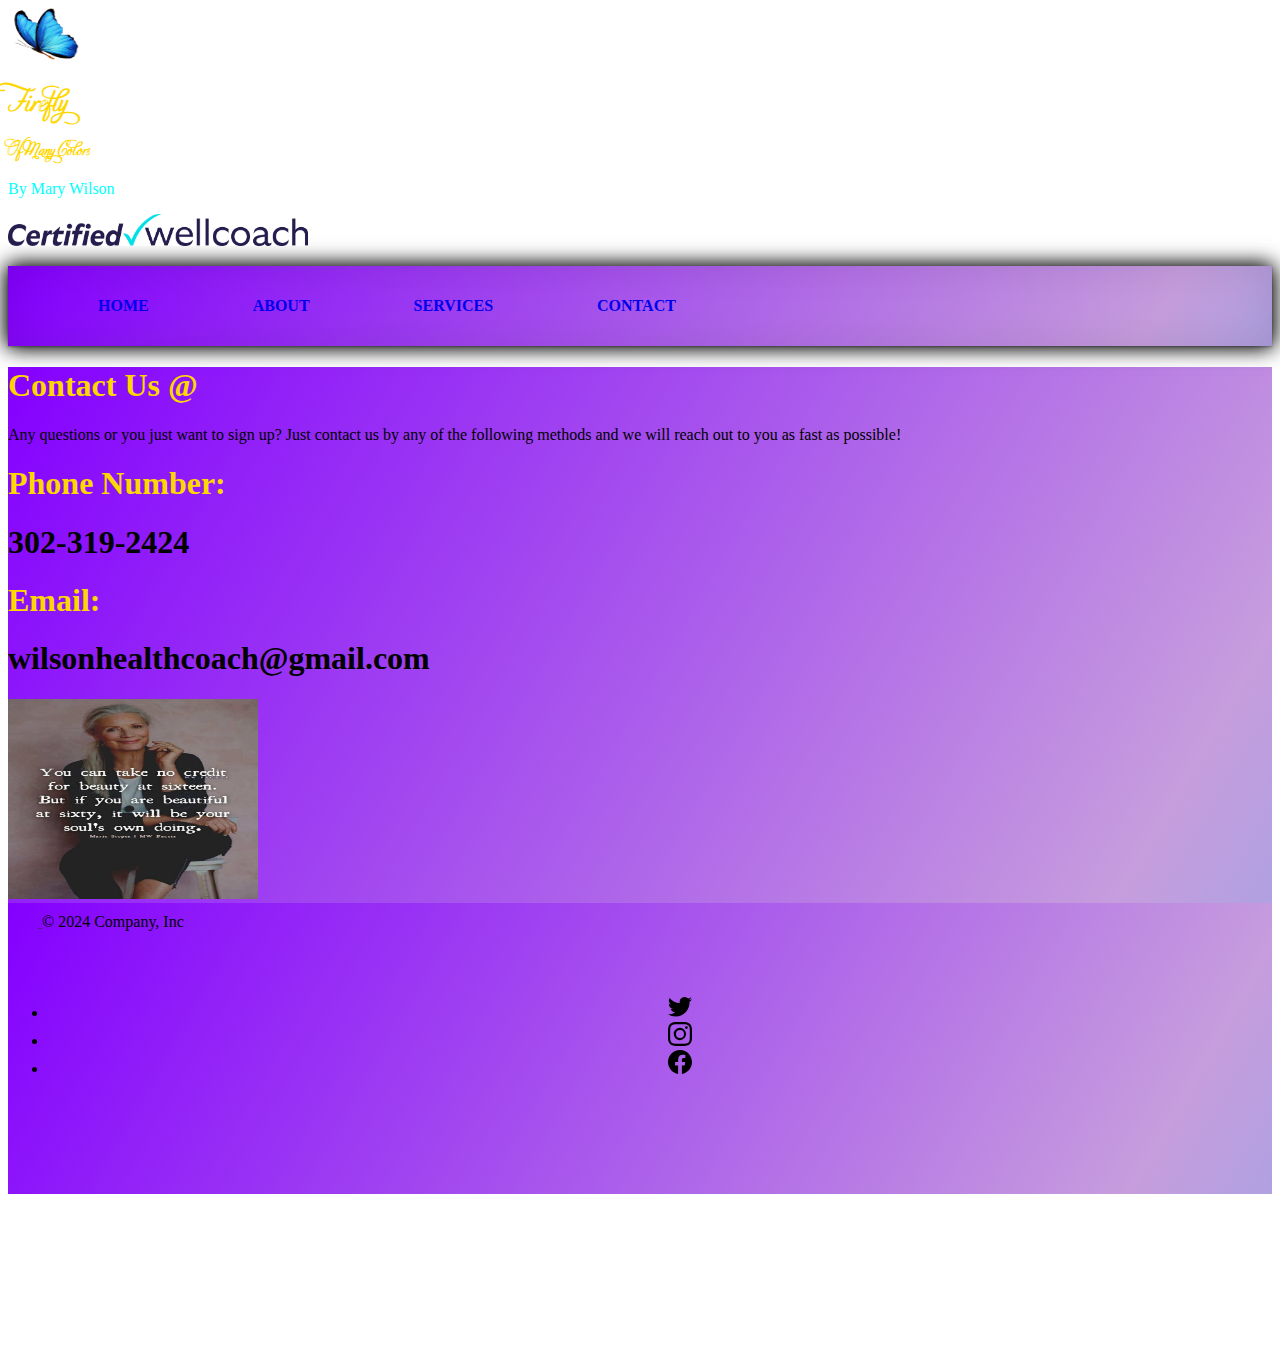
==== contact.html @ f336db40 "Update contact.html" ====
<!DOCTYPE html>
<html lang = "en">

<head>
    <meta charset="UTF-8">
    <meta name="viewport" content="width=device-width, initial-scale=1.0">
    <title>FireFly</title>
    <link href="https://cdn.jsdelivr.net/npm/bootstrap@5.3.0-alpha3/dist/css/bootstrap.min.css" rel="stylesheet"
        integrity="sha384-KK94CHFLLe+nY2dmCWGMq91rCGa5gtU4mk92HdvYe+M/SXH301p5ILy+dN9+nJOZ" crossorigin="anonymous">
    <link rel="stylesheet" href="./solution.css">
</head>
<body>
<!-- Title -->
    <section id="Firefly title">
        <div class="px-4 py-5 text-center .title-background">
            <img class="d-block mx-auto mb-4" src="beautiful-wings-blue-butterfly-isolated-white-background_153912-4688.avif" alt="Butterfly" width="72" height="57">
            <h1 style="font-family:'Adios Script Pro Regular'; color: gold" class="display-5 fw-bold" >Firefly</h1>
            <h3 style="font-family:'Adios Script Pro Regular'; color: gold" class="display-5 fw-bold" >Of Many Colors</h3>
            <div class="col-lg-6 mx-auto">
                <p style = "color:aqua"class="lead mb-4">By Mary Wilson</p>
            </div>
            
            <div class="col-lg-6 mx-auto">
              <img src="Cert_Logo (1).jpg" alt="Certified logo" width="300">
            </div>
        </div>
        

    </section>

<!-- NavBar-->
<section id="FireFly Navbar" class="gradient-background">
  <nav class="shadow">
      <ul>
          <li><a href = "https://rbague24.github.io/Firefly/home.html">Home</a></li>
          <li><a href = "https://rbague24.github.io/Firefly/about.html">About</a></li>
          <li><a href = "https://rbague24.github.io/Firefly/services.html">Services</a></li>
          <li><a href = "https://rbague24.github.io/Firefly/contact.html">Contact</a></li>
      </ul>
  </nav>


</section>

<!--Contact Section-->
<div class="px-4 pt-5 my-5 text-center border-bottom gradient-background">
    <h1 class="display-4 fw-bold" style = "color: gold;">Contact Us @</h1>
    <div class="col-lg-6 mx-auto">
      <p class="lead mb-4">Any questions or you just want to sign up? Just contact us by any of the following methods and we will reach out to you as fast as possible!</p>
      <div class="d-grid gap-2 d-sm-flex justify-content-sm-center mb-5">
        <h1 style="color: gold;">Phone Number: </h1>
        <h1>302-319-2424</h1>

        <!-- <button type="button" class="btn btn-primary btn-lg px-4 me-sm-3">Primary button</button>
        <button type="button" class="btn btn-outline-secondary btn-lg px-4">Secondary</button> -->
      </div>
      <div class="d-grid gap-2 d-sm-flex justify-content-sm-center mb-5">
        <h1 style = "color: gold;">Email:</h1>
        <h1>wilsonhealthcoach@gmail.com</h1>

        <!-- <button type="button" class="btn btn-primary btn-lg px-4 me-sm-3">Primary button</button>
        <button type="button" class="btn btn-outline-secondary btn-lg px-4">Secondary</button> -->
      </div>
    </div>
    <div class="overflow-hidden" style="max-height: 30vh;">
      <div class="container px-5">
        <img src="Credit.jpg" class="img-fluid border rounded-3 shadow-lg mb-4" alt="Example image" width="250" height="200" loading="lazy">
      </div>
    </div>
  </div>


  <!--Bottom Jawn-->
  <div class="gradient-background">
    <footer class="d-flex flex-wrap justify-content-between align-items-center py-3 my-4 border-top">
      <div class="col-md-4 d-flex align-items-center">
        <a href="" class="mb-3 me-2 mb-md-0 text-body-secondary text-decoration-none lh-1">
          <svg class="bi" width="30" height="24"><use xlink:href="#"></use></svg>
        </a>
        <span class="mb-3 mb-md-0 text-body-secondary">© 2024 Company, Inc</span>
      </div>
  
      <ul class="nav col-md-4 justify-content-end list-unstyled d-flex">
        <li class="ms-3"><a class="text-body-secondary" href="#"><svg class="bi" width="24" height="24"><use xlink:href="#twitter"></use></svg></a></li>
        <li class="ms-3"><a class="text-body-secondary" href="#"><svg class="bi" width="24" height="24"><use xlink:href="#instagram"></use></svg></a></li>
        <li class="ms-3"><a class="text-body-secondary" href="#"><svg class="bi" width="24" height="24"><use xlink:href="#facebook"></use></svg></a></li>
      </ul>
    </footer>
  </div>

</body>

<script src="https://cdn.jsdelivr.net/npm/bootstrap@5.3.3/dist/js/bootstrap.bundle.min.js" integrity="sha384-YvpcrYf0tY3lHB60NNkmXc5s9fDVZLESaAA55NDzOxhy9GkcIdslK1eN7N6jIeHz" crossorigin="anonymous"></script>

<!--Icons-->
<svg xmlns="http://www.w3.org/2000/svg" class="d-none">
  <symbol id="bootstrap" viewBox="0 0 118 94">
    <title>Bootstrap</title>
    <path fill-rule="evenodd" clip-rule="evenodd" d="M24.509 0c-6.733 0-11.715 5.893-11.492 12.284.214 6.14-.064 14.092-2.066 20.577C8.943 39.365 5.547 43.485 0 44.014v5.972c5.547.529 8.943 4.649 10.951 11.153 2.002 6.485 2.28 14.437 2.066 20.577C12.794 88.106 17.776 94 24.51 94H93.5c6.733 0 11.714-5.893 11.491-12.284-.214-6.14.064-14.092 2.066-20.577 2.009-6.504 5.396-10.624 10.943-11.153v-5.972c-5.547-.529-8.934-4.649-10.943-11.153-2.002-6.484-2.28-14.437-2.066-20.577C105.214 5.894 100.233 0 93.5 0H24.508zM80 57.863C80 66.663 73.436 72 62.543 72H44a2 2 0 01-2-2V24a2 2 0 012-2h18.437c9.083 0 15.044 4.92 15.044 12.474 0 5.302-4.01 10.049-9.119 10.88v.277C75.317 46.394 80 51.21 80 57.863zM60.521 28.34H49.948v14.934h8.905c6.884 0 10.68-2.772 10.68-7.727 0-4.643-3.264-7.207-9.012-7.207zM49.948 49.2v16.458H60.91c7.167 0 10.964-2.876 10.964-8.281 0-5.406-3.903-8.178-11.425-8.178H49.948z"></path>
  </symbol>
  <symbol id="facebook" viewBox="0 0 16 16">
    <path d="M16 8.049c0-4.446-3.582-8.05-8-8.05C3.58 0-.002 3.603-.002 8.05c0 4.017 2.926 7.347 6.75 7.951v-5.625h-2.03V8.05H6.75V6.275c0-2.017 1.195-3.131 3.022-3.131.876 0 1.791.157 1.791.157v1.98h-1.009c-.993 0-1.303.621-1.303 1.258v1.51h2.218l-.354 2.326H9.25V16c3.824-.604 6.75-3.934 6.75-7.951z"></path>
  </symbol>
  <symbol id="instagram" viewBox="0 0 16 16">
      <path d="M8 0C5.829 0 5.556.01 4.703.048 3.85.088 3.269.222 2.76.42a3.917 3.917 0 0 0-1.417.923A3.927 3.927 0 0 0 .42 2.76C.222 3.268.087 3.85.048 4.7.01 5.555 0 5.827 0 8.001c0 2.172.01 2.444.048 3.297.04.852.174 1.433.372 1.942.205.526.478.972.923 1.417.444.445.89.719 1.416.923.51.198 1.09.333 1.942.372C5.555 15.99 5.827 16 8 16s2.444-.01 3.298-.048c.851-.04 1.434-.174 1.943-.372a3.916 3.916 0 0 0 1.416-.923c.445-.445.718-.891.923-1.417.197-.509.332-1.09.372-1.942C15.99 10.445 16 10.173 16 8s-.01-2.445-.048-3.299c-.04-.851-.175-1.433-.372-1.941a3.926 3.926 0 0 0-.923-1.417A3.911 3.911 0 0 0 13.24.42c-.51-.198-1.092-.333-1.943-.372C10.443.01 10.172 0 7.998 0h.003zm-.717 1.442h.718c2.136 0 2.389.007 3.232.046.78.035 1.204.166 1.486.275.373.145.64.319.92.599.28.28.453.546.598.92.11.281.24.705.275 1.485.039.843.047 1.096.047 3.231s-.008 2.389-.047 3.232c-.035.78-.166 1.203-.275 1.485a2.47 2.47 0 0 1-.599.919c-.28.28-.546.453-.92.598-.28.11-.704.24-1.485.276-.843.038-1.096.047-3.232.047s-2.39-.009-3.233-.047c-.78-.036-1.203-.166-1.485-.276a2.478 2.478 0 0 1-.92-.598 2.48 2.48 0 0 1-.6-.92c-.109-.281-.24-.705-.275-1.485-.038-.843-.046-1.096-.046-3.233 0-2.136.008-2.388.046-3.231.036-.78.166-1.204.276-1.486.145-.373.319-.64.599-.92.28-.28.546-.453.92-.598.282-.11.705-.24 1.485-.276.738-.034 1.024-.044 2.515-.045v.002zm4.988 1.328a.96.96 0 1 0 0 1.92.96.96 0 0 0 0-1.92zm-4.27 1.122a4.109 4.109 0 1 0 0 8.217 4.109 4.109 0 0 0 0-8.217zm0 1.441a2.667 2.667 0 1 1 0 5.334 2.667 2.667 0 0 1 0-5.334z"></path>
  </symbol>
  <symbol id="twitter" viewBox="0 0 16 16">
    <path d="M5.026 15c6.038 0 9.341-5.003 9.341-9.334 0-.14 0-.282-.006-.422A6.685 6.685 0 0 0 16 3.542a6.658 6.658 0 0 1-1.889.518 3.301 3.301 0 0 0 1.447-1.817 6.533 6.533 0 0 1-2.087.793A3.286 3.286 0 0 0 7.875 6.03a9.325 9.325 0 0 1-6.767-3.429 3.289 3.289 0 0 0 1.018 4.382A3.323 3.323 0 0 1 .64 6.575v.045a3.288 3.288 0 0 0 2.632 3.218 3.203 3.203 0 0 1-.865.115 3.23 3.23 0 0 1-.614-.057 3.283 3.283 0 0 0 3.067 2.277A6.588 6.588 0 0 1 .78 13.58a6.32 6.32 0 0 1-.78-.045A9.344 9.344 0 0 0 5.026 15z"></path>
  </symbol>
</svg>

</html>
---- solution.css ----
.gradient-background {
  background: linear-gradient(300deg, #00bfff, #6b00a862, #8400ff);
  background-size: 180% 180%;
  animation: gradient-animation 18s ease infinite;
}

@keyframes gradient-animation {
  0% {
    background-position: 0% 50%;
  }
  50% {
    background-position: 100% 50%;
  }
  100% {
    background-position: 0% 50%;
  }
}

.title-background{
  background-color: rgb(44, 43, 43);

}

.icon-square {
  width: 3rem;
  height: 3rem;
  border-radius: 0.75rem;
}

.profile-img {
  border-radius: 50%;
  height: 100px;
}

@font-face {
  font-family: 'Adios Script Pro Regular';
  font-style: normal;
  font-weight: normal;
  src: local('Adios Script Pro Regular'), url('Adios Script Pro.woff') format('woff');
  }

.nav{
  margin: auto;
  position: relative;
  text-align: center;
  height: 200px;
  margin-top: 5%;
  width: 100%
}

.nav ul{
  list-style: none;
}

nav ul li{
  display: inline-block;
  padding: 15px 0;
}

nav ul li a{
  font-weight: bold;
  font-family: poppins;
  text-decoration: none;
  line-height: 50px;
  text-transform: uppercase;
  padding: 50px

}

nav ul li a:hover{
  color: yellow;
  
  
}

.shadow{
  position: relative;
  box-shadow: 0 1px 2px rgba(0,0,0,0.3), 0 0 50px rgba(0,0,0,0.1) inset;
}
.shadow:before,
.shadow:after{
  content:'';
  position: absolute;
  z-index: -1;
  box-shadow: 0 0 20px rgba(0,0,0,0.8);
  top:0%;
  bottom: 0;
  left: 0px;
  right: 0px;
}
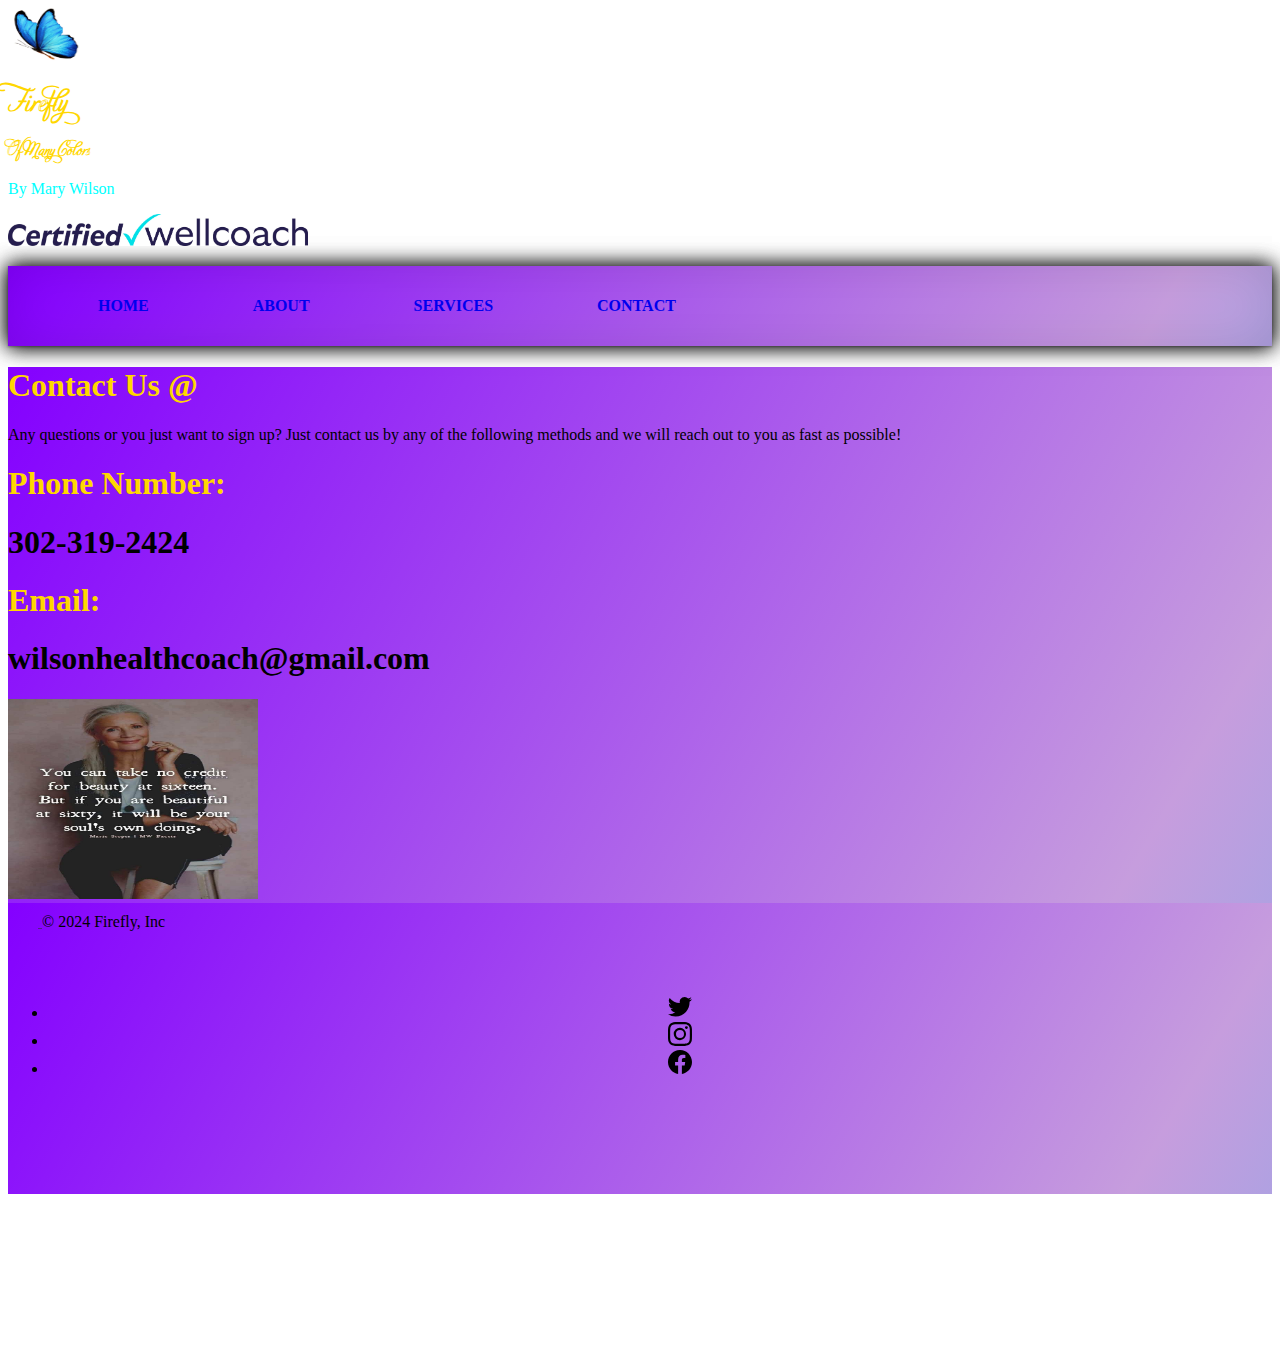
==== commit 2f520ad4: "Update contact.html" ====
--- a/contact.html
+++ b/contact.html
@@ -77,7 +77,7 @@
         <a href="" class="mb-3 me-2 mb-md-0 text-body-secondary text-decoration-none lh-1">
           <svg class="bi" width="30" height="24"><use xlink:href="#"></use></svg>
         </a>
-        <span class="mb-3 mb-md-0 text-body-secondary">© 2024 Company, Inc</span>
+        <span class="mb-3 mb-md-0 text-body-secondary">© 2024 Firefly, Inc</span>
       </div>
   
       <ul class="nav col-md-4 justify-content-end list-unstyled d-flex">
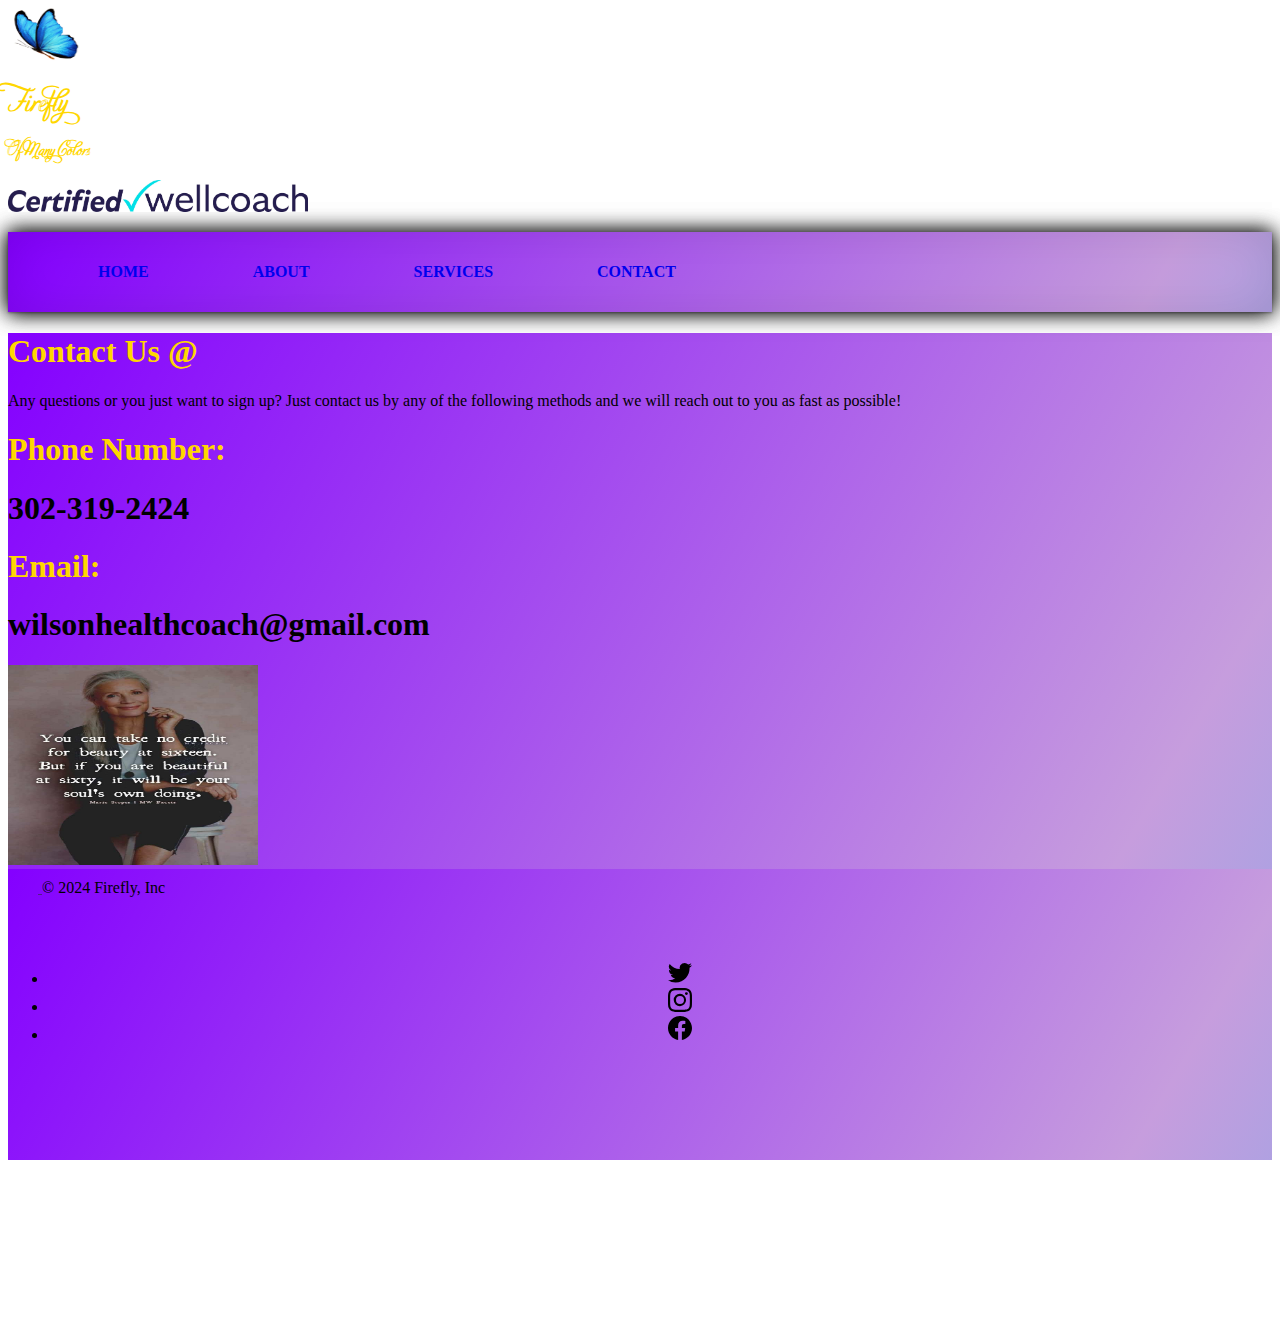
==== commit bb13e48c: "Update contact.html" ====
--- a/contact.html
+++ b/contact.html
@@ -17,7 +17,6 @@
             <h1 style="font-family:'Adios Script Pro Regular'; color: gold" class="display-5 fw-bold" >Firefly</h1>
             <h3 style="font-family:'Adios Script Pro Regular'; color: gold" class="display-5 fw-bold" >Of Many Colors</h3>
             <div class="col-lg-6 mx-auto">
-                <p style = "color:aqua"class="lead mb-4">By Mary Wilson</p>
             </div>
             
             <div class="col-lg-6 mx-auto">
@@ -62,7 +61,7 @@
         <button type="button" class="btn btn-outline-secondary btn-lg px-4">Secondary</button> -->
       </div>
     </div>
-    <div class="overflow-hidden" style="max-height: 30vh;">
+    <div class="overflow" style="">
       <div class="container px-5">
         <img src="Credit.jpg" class="img-fluid border rounded-3 shadow-lg mb-4" alt="Example image" width="250" height="200" loading="lazy">
       </div>
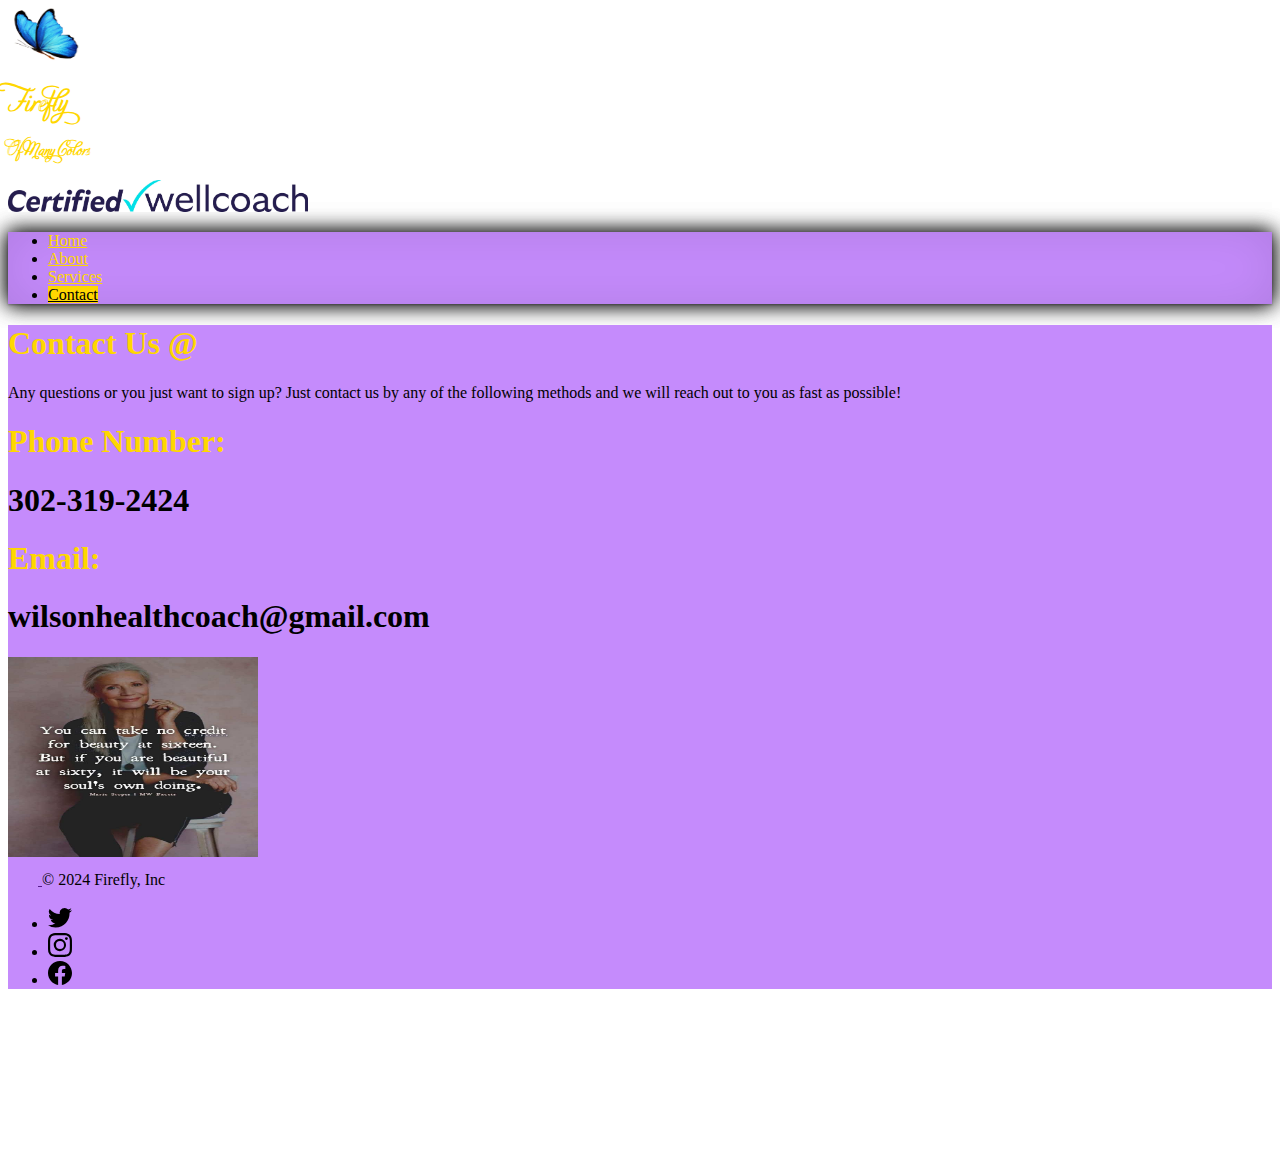
==== commit 06a1a697: "Update contact.html" ====
--- a/contact.html
+++ b/contact.html
@@ -28,18 +28,18 @@
     </section>
 
 <!-- NavBar-->
-<section id="FireFly Navbar" class="gradient-background">
-  <nav class="shadow">
-      <ul>
-          <li><a href = "https://rbague24.github.io/Firefly/home.html">Home</a></li>
-          <li><a href = "https://rbague24.github.io/Firefly/about.html">About</a></li>
-          <li><a href = "https://rbague24.github.io/Firefly/services.html">Services</a></li>
-          <li><a href = "https://rbague24.github.io/Firefly/contact.html">Contact</a></li>
-      </ul>
-  </nav>
-
-
-</section>
+    <section id="FireFly Navbar" class="gradient-background">
+            <div class="gradient-background shadow">
+              <header class="d-flex justify-content-center py-3">
+                <ul class="nav nav-pills">
+                  <li class="nav-item"><a href="https://rbague24.github.io/Firefly/home.html" class="nav-link" style="color: gold;">Home</a></li>
+                  <li class="nav-item"><a href="https://rbague24.github.io/Firefly/about.html" class="nav-link" style="color: gold;">About</a></li>
+                  <li class="nav-item"><a href="https://rbague24.github.io/Firefly/services.html" class="nav-link" style="color: gold;">Services</a></li>
+                  <li class="nav-item"><a href="https://rbague24.github.io/Firefly/contact.html" class="nav-link active" aria-current="page" style="background-color: gold; color: black;">Contact</a></li>
+                </ul>
+              </header>
+            </div>
+    </section>
 
 <!--Contact Section-->
 <div class="px-4 pt-5 my-5 text-center border-bottom gradient-background">
--- a/solution.css
+++ b/solution.css
@@ -1,5 +1,5 @@
 .gradient-background {
-  background: linear-gradient(300deg, #00bfff, #6b00a862, #8400ff);
+  background: #c58bfc;
   background-size: 180% 180%;
   animation: gradient-animation 18s ease infinite;
 }
@@ -39,11 +39,11 @@
   src: local('Adios Script Pro Regular'), url('Adios Script Pro.woff') format('woff');
   }
 
-.nav{
+nav{
   margin: auto;
   position: relative;
   text-align: center;
-  height: 200px;
+  height: 80px;
   margin-top: 5%;
   width: 100%
 }
@@ -59,6 +59,7 @@
 
 nav ul li a{
   font-weight: bold;
+  color: gold;
   font-family: poppins;
   text-decoration: none;
   line-height: 50px;
@@ -68,7 +69,7 @@
 }
 
 nav ul li a:hover{
-  color: yellow;
+  color: goldenrod;
   
   
 }
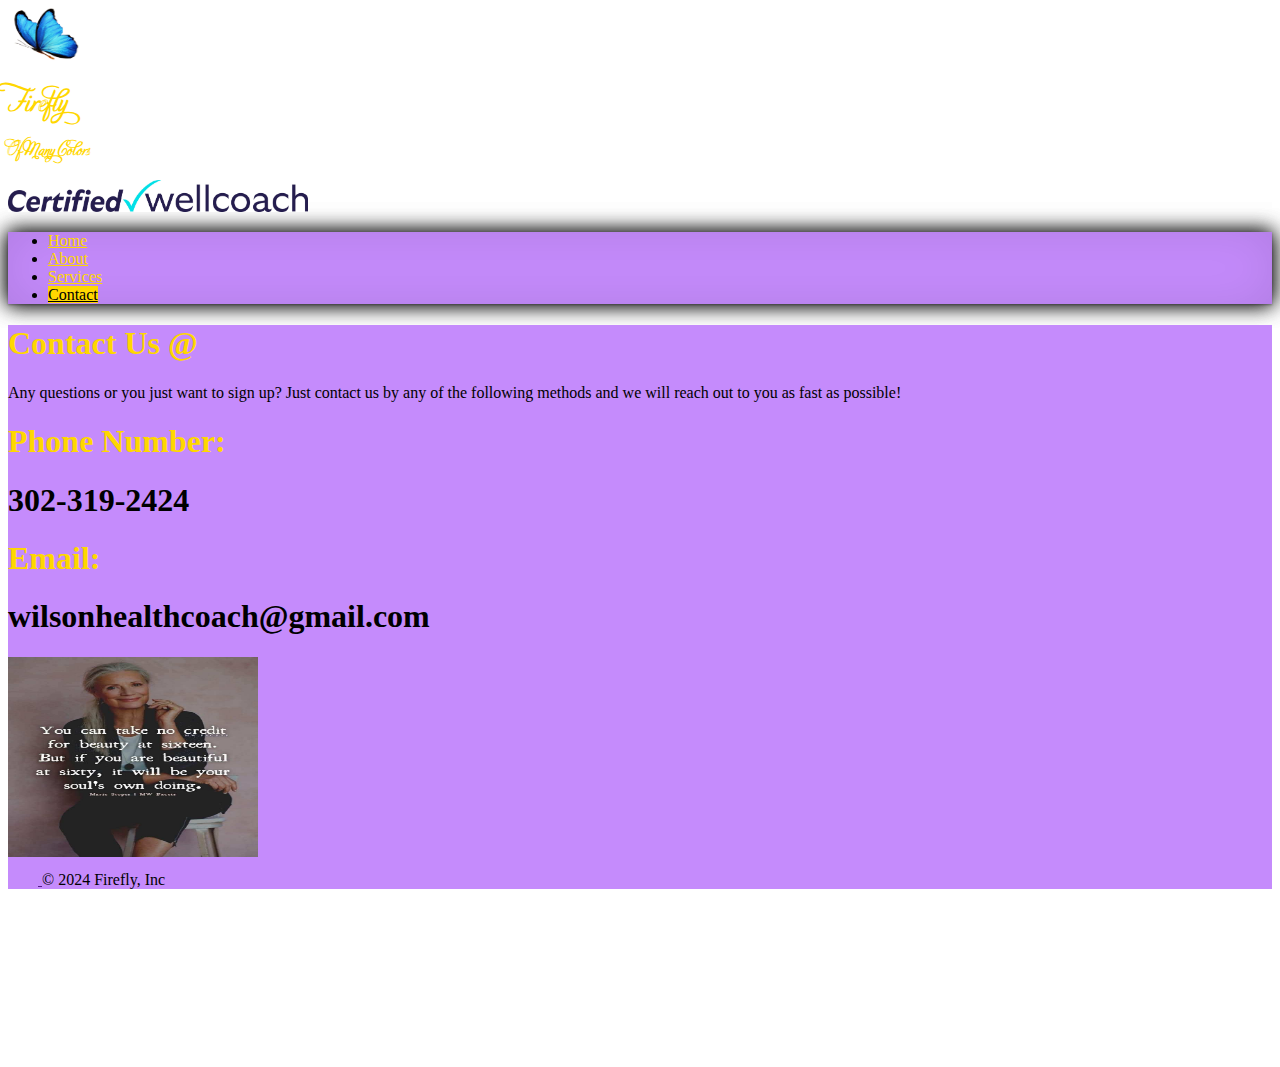
==== commit e0ee19bf: "Update contact.html" ====
--- a/contact.html
+++ b/contact.html
@@ -71,7 +71,7 @@
 
   <!--Bottom Jawn-->
   <div class="gradient-background">
-    <footer class="d-flex flex-wrap justify-content-between align-items-center py-3 my-4 border-top">
+    <footer class="d-flex flex-wrap justify-content-between align-items-center py-3 border-top">
       <div class="col-md-4 d-flex align-items-center">
         <a href="" class="mb-3 me-2 mb-md-0 text-body-secondary text-decoration-none lh-1">
           <svg class="bi" width="30" height="24"><use xlink:href="#"></use></svg>
@@ -80,9 +80,9 @@
       </div>
   
       <ul class="nav col-md-4 justify-content-end list-unstyled d-flex">
-        <li class="ms-3"><a class="text-body-secondary" href="#"><svg class="bi" width="24" height="24"><use xlink:href="#twitter"></use></svg></a></li>
+<!--         <li class="ms-3"><a class="text-body-secondary" href="#"><svg class="bi" width="24" height="24"><use xlink:href="#twitter"></use></svg></a></li>
         <li class="ms-3"><a class="text-body-secondary" href="#"><svg class="bi" width="24" height="24"><use xlink:href="#instagram"></use></svg></a></li>
-        <li class="ms-3"><a class="text-body-secondary" href="#"><svg class="bi" width="24" height="24"><use xlink:href="#facebook"></use></svg></a></li>
+        <li class="ms-3"><a class="text-body-secondary" href="#"><svg class="bi" width="24" height="24"><use xlink:href="#facebook"></use></svg></a></li> -->
       </ul>
     </footer>
   </div>
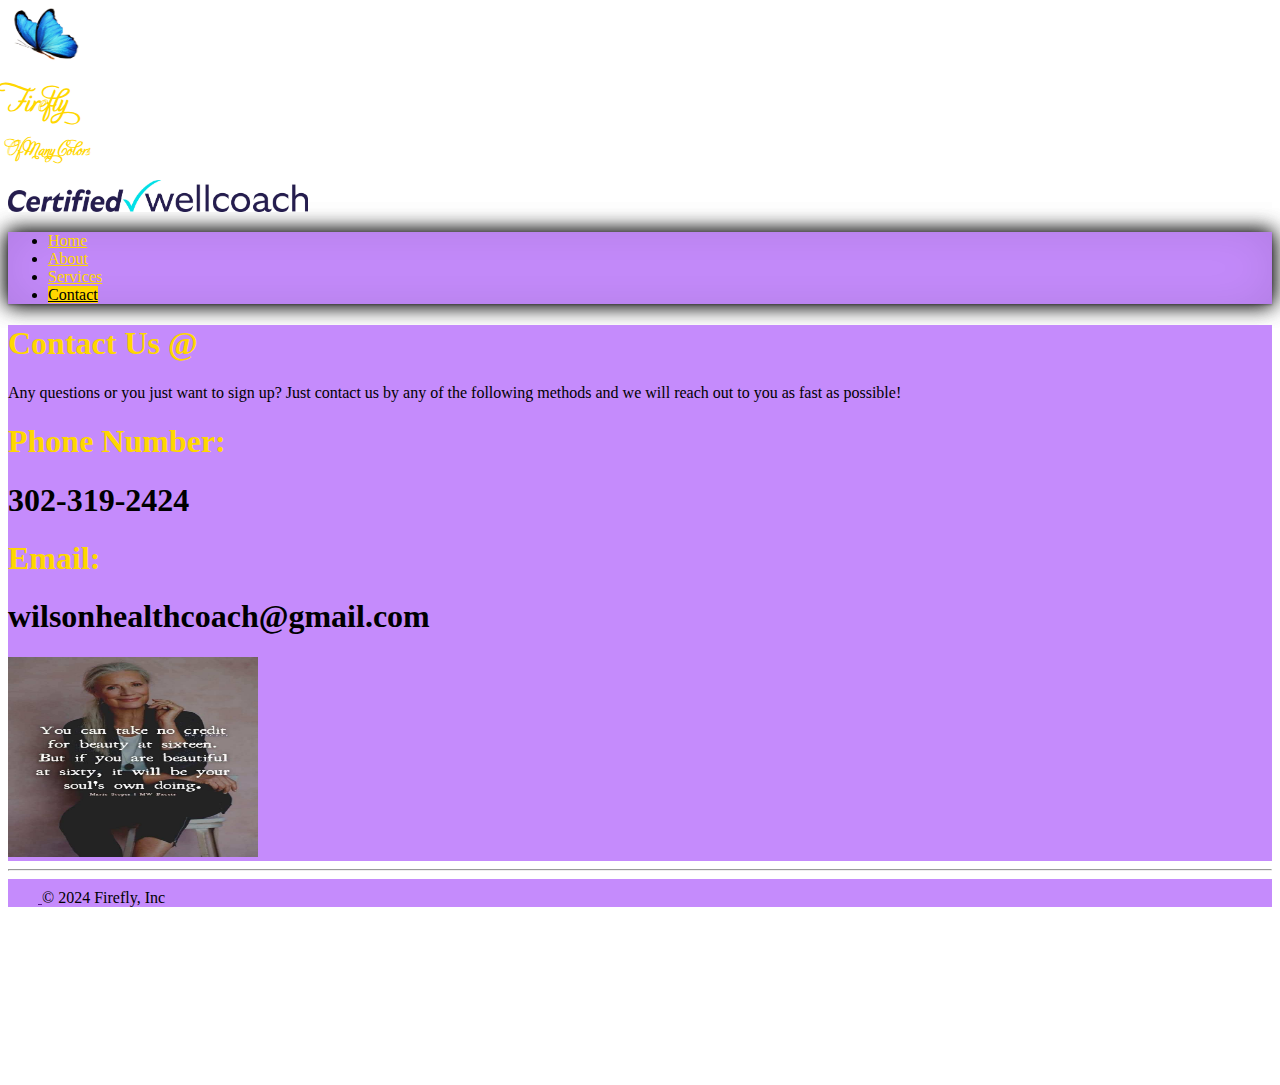
==== commit c6c77309: "Update contact.html" ====
--- a/contact.html
+++ b/contact.html
@@ -68,7 +68,8 @@
     </div>
   </div>
 
-
+    <hr class="featurette-divider">
+    
   <!--Bottom Jawn-->
   <div class="gradient-background">
     <footer class="d-flex flex-wrap justify-content-between align-items-center py-3 border-top">
